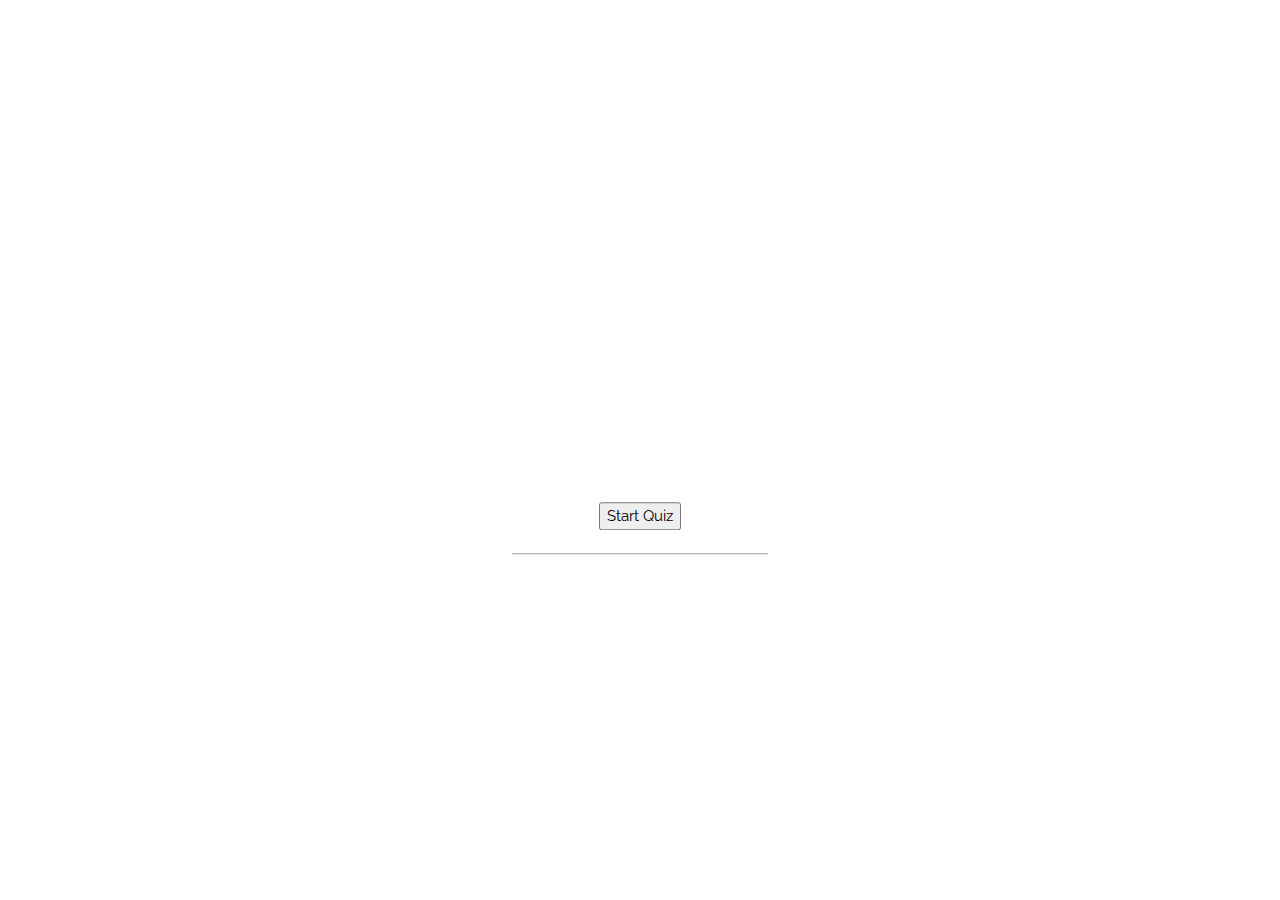
==== index.html @ 9fb7c154 "added  div class to center button with w3 styling" ====
<!DOCTYPE html>
<html lang="en">

<head>
    <title>SNX Code Quiz</title>
    <meta charset="UTF-8">
    <meta name="viewport" content="width=device-width, initial-scale=1">
    <link rel="stylesheet" href="https://www.w3schools.com/w3css/4/w3.css">
    <link rel="stylesheet" href="https://fonts.googleapis.com/css?family=Raleway">
    <link rel="stylesheet" href="css/snx.css" />
</head>

<body>
    <div class="bgimg w3-display-container w3-animate-opacity w3-text-white">

        <div class="w3-display-topleft w3-padding-large w3-small" class="scores">
            <a href="highscores.html"><strong>VIEWS HIGH SCORES</strong></a>
        </div>
        <div class="w3-display-topright w3-padding-large w3-small" class="timer"><strong>TIME:</strong> <span
                id="time">0</span>
        </div>



        <div class="w3-display-middle">
            <h1 class="w3-jumbo w3-animate-top">SNX</h1>
            <p><strong>NUTRITION TRAINING QUIZ</strong></p>
            <p>Answer the nutrition questions within the time limit.
                Incorrect answers will penalize your score/time by ten seconds!
            </p>
            <div class="w3-center">
                <button id="start">Start Quiz</button>
            </div>

            <br>
            <hr class="w3-border-grey" style="margin:auto;width:40%">
            <p class="w3-large w3-center">www.SuperiorNutritionX.com</p>
        </div>


        <div>
        </div>






        <div class="w3-display-bottomleft w3-padding-small">
            <a href="https://theprogresslab.com" target="_blank">Presented by<br>TheProgressLab.com<br> World Wide
                Training. Personal Results.</a>
        </div>


    </div>

</body>

</html>
---- css/snx.css ----
body,
h1 {
    font-family: "Raleway", sans-serif
}

body,
html {
    height: 100%
    }

.bgimg {
    background-image: url('https://icecube-us-842.icedrive.io/download?p=3wS23w_NCM_IwD.tfeEf5YbEwkrMFCLc7qFY9jTVUhj.IvJDNRUIYSQO.aBV8K_1HnZiiAGiA.9HKQtZS7Pu2zpK_CcOhtQScYQ7JzqqyabAgDUT3maJX3YK.Ix4RJN_H3A3L7H2bHM4thziiwx.Mtuqdq9_k4S7Lk_S0ccD7llyXDGK6Uh8tuBnFQfs1_Fj');
    min-height: 100%;
    background-position: center;
    background-size: cover;
    }

a,
u {
    text-decoration: none;
    }
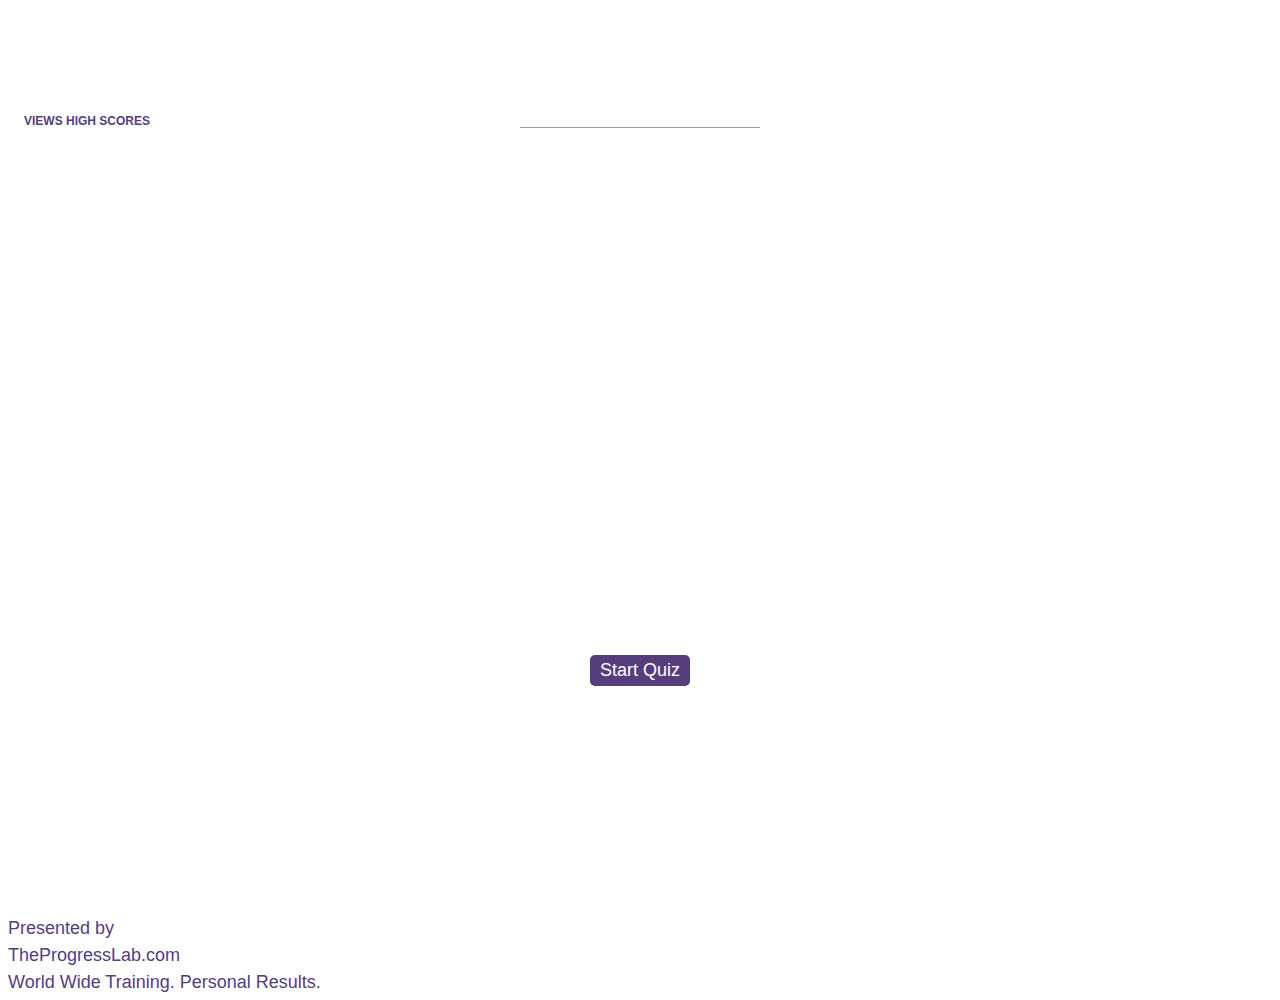
==== commit adec4212: "added h2 question-titles, submit button, choices, and feedback id and classes to link to js files" ====
--- a/index.html
+++ b/index.html
@@ -2,12 +2,13 @@
 <html lang="en">
 
 <head>
-    <title>SNX Code Quiz</title>
+    <title>SNX Intro Quiz</title>
     <meta charset="UTF-8">
     <meta name="viewport" content="width=device-width, initial-scale=1">
     <link rel="stylesheet" href="https://www.w3schools.com/w3css/4/w3.css">
     <link rel="stylesheet" href="https://fonts.googleapis.com/css?family=Raleway">
     <link rel="stylesheet" href="css/snx.css" />
+    <link rel="stylesheet" href="css/styles.css" />
 </head>
 
 <body>
@@ -21,39 +22,71 @@
         </div>
 
 
+        <div class="wrapper">
 
-        <div class="w3-display-middle">
-            <h1 class="w3-jumbo w3-animate-top">SNX</h1>
-            <p><strong>NUTRITION TRAINING QUIZ</strong></p>
-            <p>Answer the nutrition questions within the time limit.
-                Incorrect answers will penalize your score/time by ten seconds!
-            </p>
-            <div class="w3-center">
-                <button id="start">Start Quiz</button>
-            </div>
+            <div id="start-screen" class="start">
+                <div class="w3-display-middle">
+                    <h1 class="w3-jumbo w3-animate-top">SNX</h1>
+                    <p><strong>NUTRITION TRAINING QUIZ</strong></p>
+                    <p>Answer the nutrition questions within the time limit.
+                        Incorrect answers will penalize your score/time by ten seconds!
+                    </p>
+                    <div class="w3-center">
+                        <button id="start">Start Quiz</button>
+                    </div>
 
-            <br>
-            <hr class="w3-border-grey" style="margin:auto;width:40%">
-            <p class="w3-large w3-center">www.SuperiorNutritionX.com</p>
-        </div>
+                </div>
 
+                <!-- Basic index.html frame code above-->
 
-        <div>
-        </div>
+                <!-- Begins Question hide code below-->
+                <div id="questions" class="hide">
+                    <h2 id="question-title"></h2>
+                    <div id="choices" class="choices"></div>
+                </div>
+
+                <div id="end-screen" class="hide">
+                    <h2>All done!</h2>
+                    <p>Your final score is <span id="final-score"></span>.</p>
+                    <p>
+                        Enter initials: <input type="text" id="initials" max="3" />
+                        <button id="submit">Submit</button>
+                    </p>
+                </div>
+
+                <div id="feedback" class="feedback hide"></div>
+
+                <!-- Ends Questions hide code above-->
+
+                <!-- Basic index.html frame code below, leave in the start-screen div below-->
+                <br>
+                <hr class="w3-border-grey" style="margin:auto;width:40%">
+                <p class="w3-large w3-center">www.SuperiorNutritionX.com</p>
+            </div> <!-- start-screen end div here-->
 
 
 
 
 
 
-        <div class="w3-display-bottomleft w3-padding-small">
-            <a href="https://theprogresslab.com" target="_blank">Presented by<br>TheProgressLab.com<br> World Wide
-                Training. Personal Results.</a>
+            <!--Footer-->
+            <div class="w3-display-bottomleft w3-padding-small">
+                <a href="https://theprogresslab.com" target="_blank">
+                    Presented by<br>TheProgressLab.com<br> World Wide
+                    Training. Personal Results.
+                </a>
+            </div>
+            <!-- End Footer -->
+
         </div>
+        <!--wrapper div close-->
+    </div>
+    <!--background div close-->
 
 
-    </div>
 
+    <script src="js/questions.js"></script>
+    <script src="js/logic.js"></script>
 </body>
 
 </html>--- a/css/snx.css
+++ b/css/snx.css
@@ -9,7 +9,7 @@
     }
 
 .bgimg {
-    background-image: url('https://icecube-us-842.icedrive.io/download?p=3wS23w_NCM_IwD.tfeEf5YbEwkrMFCLc7qFY9jTVUhj.IvJDNRUIYSQO.aBV8K_1HnZiiAGiA.9HKQtZS7Pu2zpK_CcOhtQScYQ7JzqqyabAgDUT3maJX3YK.Ix4RJN_H3A3L7H2bHM4thziiwx.Mtuqdq9_k4S7Lk_S0ccD7llyXDGK6Uh8tuBnFQfs1_Fj');
+    background-image: url('https://icecube-us-844.icedrive.io/thumbnail?p=N17lI_FAAbKr5I6I842mOWCRvFKOTS8mwnBCv9lqTgskpTLuDEgg6uIvBC.aO53p.1FhhVOLEx7yxc.lvzcefmJjIueBzPUfljoMuTeVKtLgvTAHvNnEiQj9Tev8ouoq&w=1024&h=1024&m=cropped');
     min-height: 100%;
     background-position: center;
     background-size: cover;
--- a/css/styles.css
+++ b/css/styles.css
@@ -0,0 +1,88 @@
+body {
+  font-family: Arial;
+  font-size: 120%;
+}
+
+a {
+  color: #563d7c;
+  text-decoration: none;
+  transition: color 0.1s;
+}
+
+a:hover {
+  color: #8570a5;
+}
+
+button {
+  display: inline-block;
+  margin: 5px;
+  cursor: pointer;
+  font-size: 100%;
+  background-color: #563d7c;
+  border-radius: 5px;
+  padding: 2px 10px;
+  color: white;
+  border: 0;
+  transition: background-color 0.1s;
+}
+
+button:hover {
+  background-color: #8570a5;
+}
+
+.choices button {
+  display: block;
+}
+
+input[type="text"] {
+  font-size: 100%;
+}
+
+ol {
+  padding-left: 0px;
+  max-height: 400px;
+  overflow: auto;
+}
+
+li {
+  padding: 5px;
+  list-style: decimal inside none;
+}
+
+li:nth-child(odd) {
+  background-color: #f3edfc;
+}
+
+.wrapper {
+  margin: 100px auto 0 auto;
+  max-width: 600px;
+}
+
+.hide {
+  display: none;
+}
+
+.start {
+  text-align: center;
+}
+
+.scores {
+  position: absolute;
+  top: 10px;
+  left: 10px;
+}
+
+.feedback {
+  font-style: italic;
+  font-size: 120%;
+  margin-top: 20px;
+  padding-top: 10px;
+  color: gray;
+  border-top: 2px solid #ccc;
+}
+
+.timer {
+  position: absolute;
+  top: 10px;
+  right: 10px;
+}
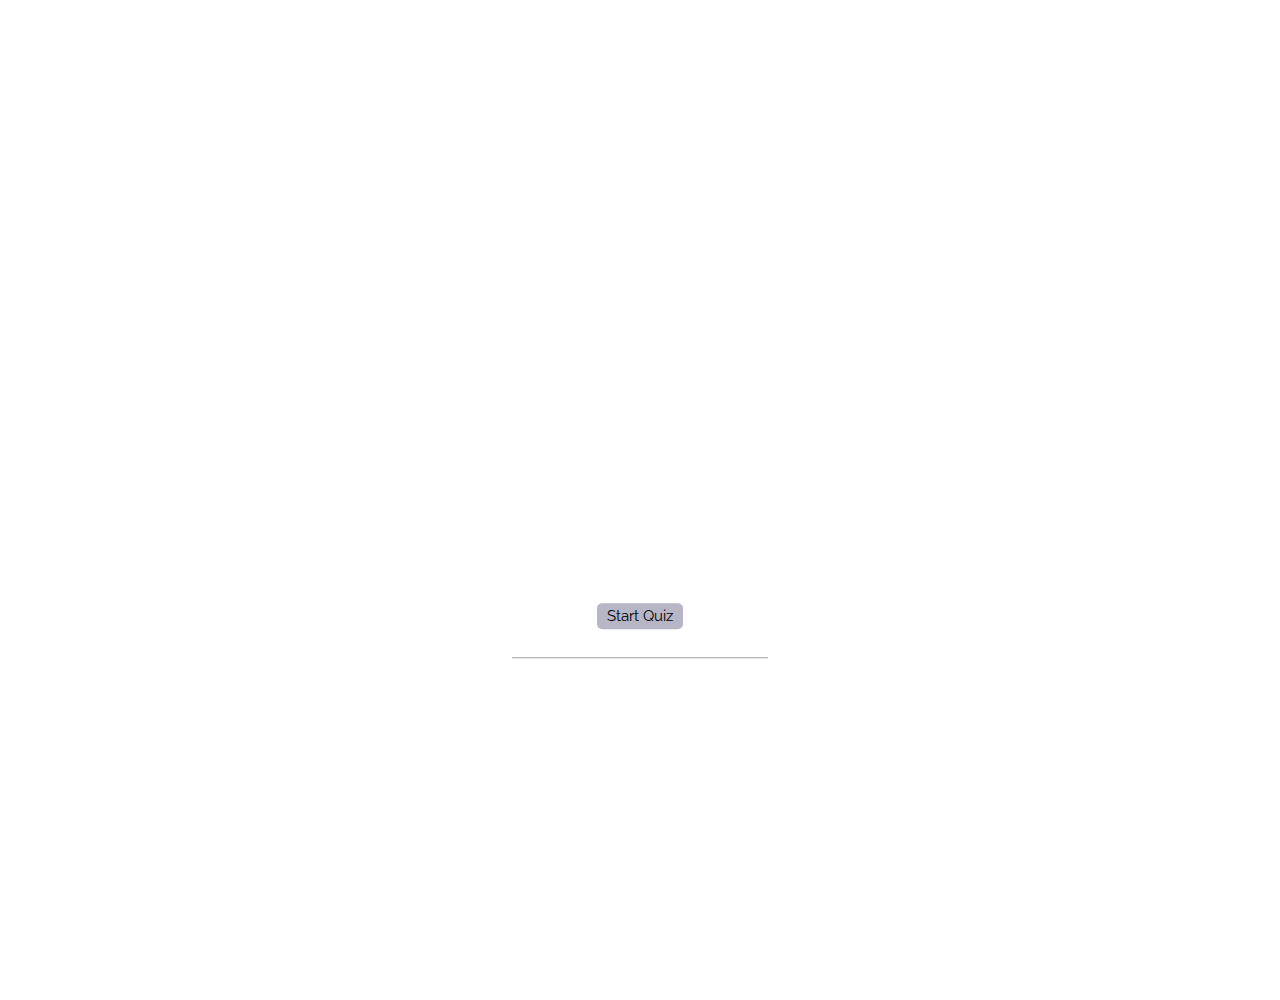
==== commit eecec165: "combined css files, kept snx.css and got ride of styles.css" ====
--- a/index.html
+++ b/index.html
@@ -8,7 +8,7 @@
     <link rel="stylesheet" href="https://www.w3schools.com/w3css/4/w3.css">
     <link rel="stylesheet" href="https://fonts.googleapis.com/css?family=Raleway">
     <link rel="stylesheet" href="css/snx.css" />
-    <link rel="stylesheet" href="css/styles.css" />
+
 </head>
 
 <body>
@@ -34,6 +34,9 @@
                     <div class="w3-center">
                         <button id="start">Start Quiz</button>
                     </div>
+                    <br>
+                    <hr class="w3-border-grey" style="margin:auto;width:40%">
+                    <p class="w3-large w3-center">www.SuperiorNutritionX.com</p>
 
                 </div>
 
@@ -54,14 +57,13 @@
                     </p>
                 </div>
 
+
                 <div id="feedback" class="feedback hide"></div>
 
                 <!-- Ends Questions hide code above-->
 
                 <!-- Basic index.html frame code below, leave in the start-screen div below-->
-                <br>
-                <hr class="w3-border-grey" style="margin:auto;width:40%">
-                <p class="w3-large w3-center">www.SuperiorNutritionX.com</p>
+
             </div> <!-- start-screen end div here-->
 
 
--- a/css/snx.css
+++ b/css/snx.css
@@ -1,6 +1,7 @@
 body,
 h1 {
-    font-family: "Raleway", sans-serif
+    font-family: "Raleway", sans-serif;
+  
 }
 
 body,
@@ -18,7 +19,85 @@
 a,
 u {
     text-decoration: none;
+    transition: color 0.1s;
     }
 
+a:hover {
+    color: #8570a5;
+    }
+
+    button {
+        display: inline-block;
+        margin: 5px;
+        cursor: pointer;
+        font-size: 100%;
+        background-color: #b6b6c7;
+        border-radius: 5px;
+        padding: 2px 10px;
+        color: black;
+        border: 0;
+        transition: background-color 0.1s;
+      }
+      
+      button:hover {
+        background-color: #8570a5;
+      }
 
 
+      .choices button {
+        display: block;
+      }
+      
+      input[type="text"] {
+        font-size: 100%;
+      }
+      
+      ol {
+        padding-left: 0px;
+        max-height: 400px;
+        overflow: auto;
+      }
+      
+      li {
+        padding: 5px;
+        list-style: decimal inside none;
+      }
+      
+      li:nth-child(odd) {
+        background-color: #f3edfc;
+      }
+      
+      .wrapper {
+        margin: 100px auto 0 auto;
+        max-width: 600px;
+      }
+      
+      .hide {
+        display: none;
+      }
+      
+      .start {
+        text-align: center;
+      }
+      
+      .scores {
+        position: absolute;
+        top: 10px;
+        left: 10px;
+      }
+      
+      .feedback {
+        font-style: italic;
+        font-size: 120%;
+        margin-top: 20px;
+        padding-top: 10px;
+        color: gray;
+        border-top: 2px solid #ccc;
+      }
+      
+      .timer {
+        position: absolute;
+        top: 10px;
+        right: 10px;
+      }
+      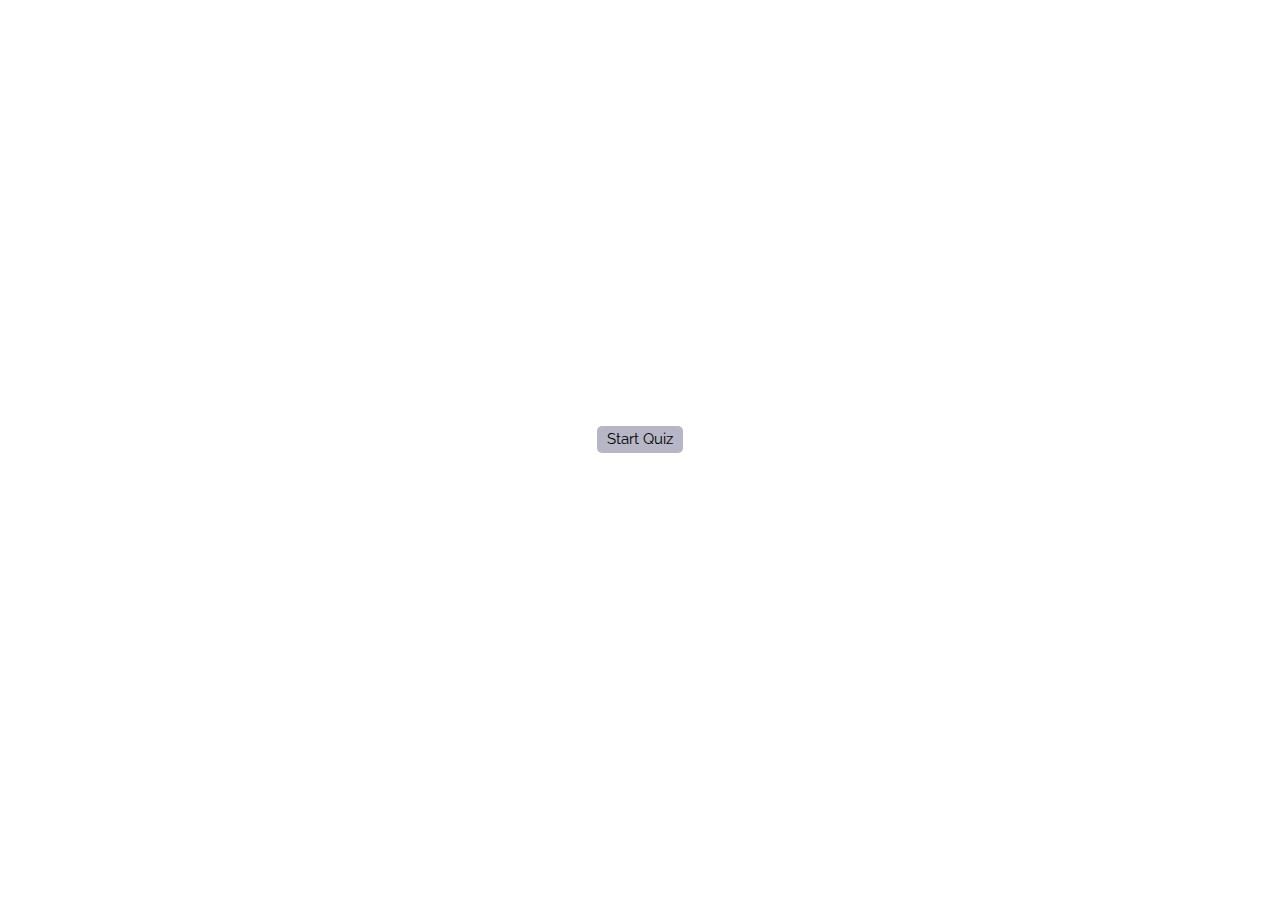
==== commit 71d42f0b: "added class container and margins to question-title, choices, and final score to improve frontend di" ====
--- a/index.html
+++ b/index.html
@@ -17,71 +17,65 @@
         <div class="w3-display-topleft w3-padding-large w3-small" class="scores">
             <a href="highscores.html"><strong>VIEWS HIGH SCORES</strong></a>
         </div>
-        <div class="w3-display-topright w3-padding-large w3-small" class="timer"><strong>TIME:</strong> <span
-                id="time">0</span>
+        <div class="w3-display-topright w3-padding-large w3-small" class="timer">TIME:
+            <span id="time">0</span>
+        </div>
+
+        <br><br><br><br><br>
+        <div class="wrapper">
+
+
+
+            <h1 class="w3-jumbo w3-animate-top w3-center">SNX</h1>
+        </div>
+
+        <div id="start-screen" class="start">
+            <p><strong>NUTRITION TRAINING QUIZ</strong></p>
+            <p>Answer the nutrition questions within the time limit.<br>
+                Incorrect answers will penalize your score/time by ten seconds!
+            </p>
+
+            <button id="start">Start Quiz</button>
+        </div>
+
+        <div id="questions" class="hide">
+            <h2 id="question-title"></h2>
+            <div id="choices" class="choices"></div>
+        </div>
+
+        <div id="end-screen" class="hide">
+            <h2>All done!</h2>
+            <p>Your final score is <span id="final-score"></span>""."</p>
+            <p>
+                Enter initials: <input type="text" id="initials" max="3" />
+                <button id="submit">Submit</button>
+            </p>
         </div>
 
 
-        <div class="wrapper">
+        <div id="feedback" class="feedback hide"></div>
 
-            <div id="start-screen" class="start">
-                <div class="w3-display-middle">
-                    <h1 class="w3-jumbo w3-animate-top">SNX</h1>
-                    <p><strong>NUTRITION TRAINING QUIZ</strong></p>
-                    <p>Answer the nutrition questions within the time limit.
-                        Incorrect answers will penalize your score/time by ten seconds!
-                    </p>
-                    <div class="w3-center">
-                        <button id="start">Start Quiz</button>
-                    </div>
-                    <br>
-                    <hr class="w3-border-grey" style="margin:auto;width:40%">
-                    <p class="w3-large w3-center">www.SuperiorNutritionX.com</p>
+        <!-- Ends Questions hide code above-->
 
-                </div>
-
-                <!-- Basic index.html frame code above-->
-
-                <!-- Begins Question hide code below-->
-                <div id="questions" class="hide">
-                    <h2 id="question-title"></h2>
-                    <div id="choices" class="choices"></div>
-                </div>
-
-                <div id="end-screen" class="hide">
-                    <h2>All done!</h2>
-                    <p>Your final score is <span id="final-score"></span>.</p>
-                    <p>
-                        Enter initials: <input type="text" id="initials" max="3" />
-                        <button id="submit">Submit</button>
-                    </p>
-                </div>
-
-
-                <div id="feedback" class="feedback hide"></div>
-
-                <!-- Ends Questions hide code above-->
-
-                <!-- Basic index.html frame code below, leave in the start-screen div below-->
-
-            </div> <!-- start-screen end div here-->
+        <!-- Basic index.html frame code below, leave in the start-screen div below-->
 
 
 
 
 
 
-            <!--Footer-->
-            <div class="w3-display-bottomleft w3-padding-small">
-                <a href="https://theprogresslab.com" target="_blank">
-                    Presented by<br>TheProgressLab.com<br> World Wide
-                    Training. Personal Results.
-                </a>
-            </div>
-            <!-- End Footer -->
 
+        <!--Footer-->
+        <div class="w3-display-bottomleft w3-padding-small">
+            <a href="https://theprogresslab.com" target="_blank">
+                Presented by<br>TheProgressLab.com<br> World Wide
+                Training. Personal Results.
+            </a>
         </div>
-        <!--wrapper div close-->
+        <!-- End Footer -->
+
+    </div>
+    <!--wrapper div close-->
     </div>
     <!--background div close-->
 
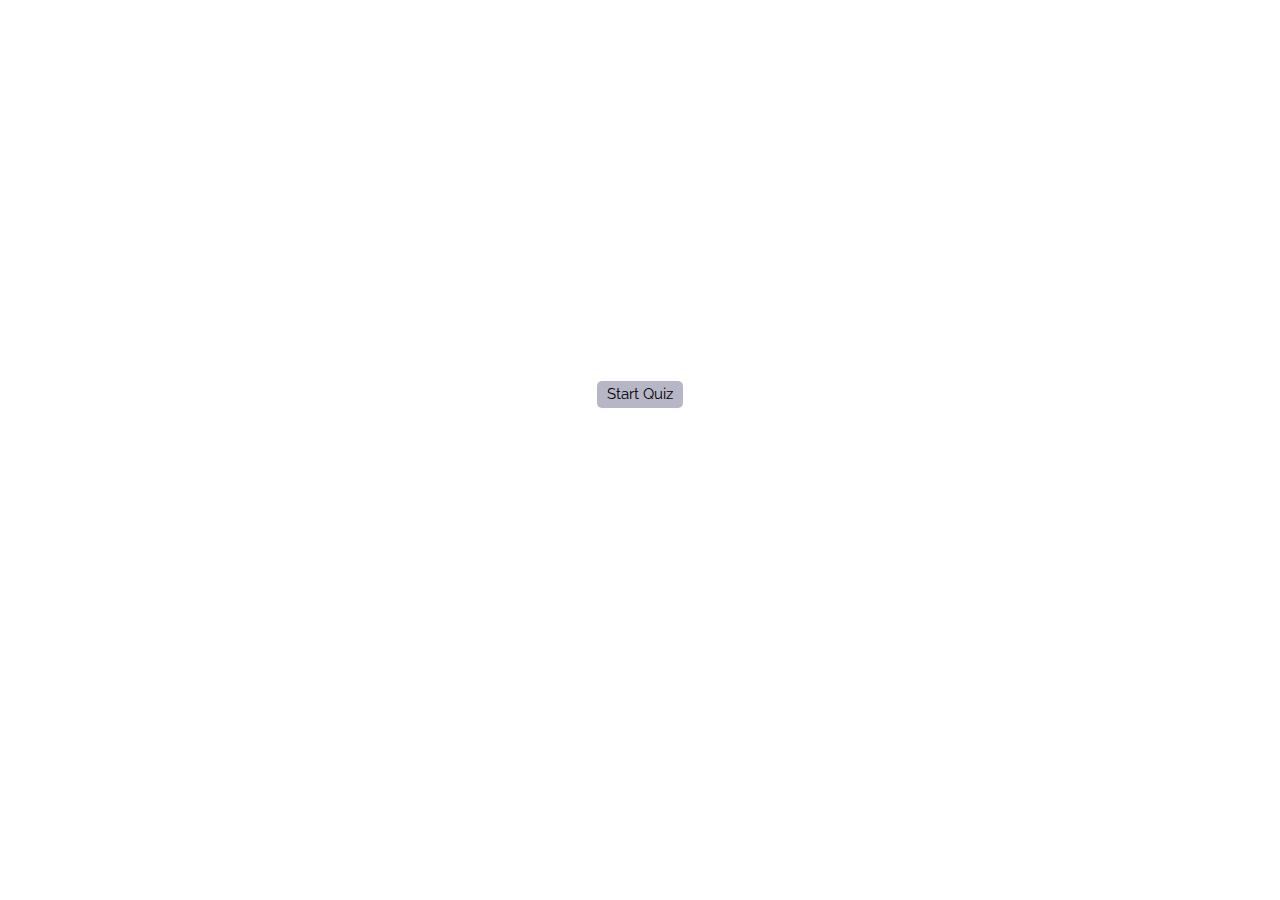
==== commit 061c22a5: "added spacing in index.html so that quiz questions are has space away from footer on mobile devices " ====
--- a/index.html
+++ b/index.html
@@ -21,7 +21,7 @@
             <span id="time">0</span>
         </div>
 
-        <br><br><br><br><br>
+        <br><br><br>
         <div class="wrapper">
 
 
@@ -38,26 +38,24 @@
             <button id="start">Start Quiz</button>
         </div>
 
-        <div id="questions" class="hide">
-            <h2 id="question-title"></h2>
-            <div id="choices" class="choices"></div>
+        <div class="w3-container w3-margin">
+            <div id="questions" class="hide">
+                <h2 id="question-title"></h2>
+                <div id="choices" class="choices"></div>
+            </div>
+
+            <div id="end-screen" class="hide">
+                <h2>All done!</h2>
+                <p>Your final score is <span id="final-score"></span>.</p>
+                <p>
+                    Enter initials: <input type="text" id="initials" max="3" />
+                    <button id="submit">Submit</button>
+                </p>
+            </div>
         </div>
 
-        <div id="end-screen" class="hide">
-            <h2>All done!</h2>
-            <p>Your final score is <span id="final-score"></span>""."</p>
-            <p>
-                Enter initials: <input type="text" id="initials" max="3" />
-                <button id="submit">Submit</button>
-            </p>
-        </div>
+        <div id="feedback" class="feedback hide"></div><br><br><br><br>
 
-
-        <div id="feedback" class="feedback hide"></div>
-
-        <!-- Ends Questions hide code above-->
-
-        <!-- Basic index.html frame code below, leave in the start-screen div below-->
 
 
 
